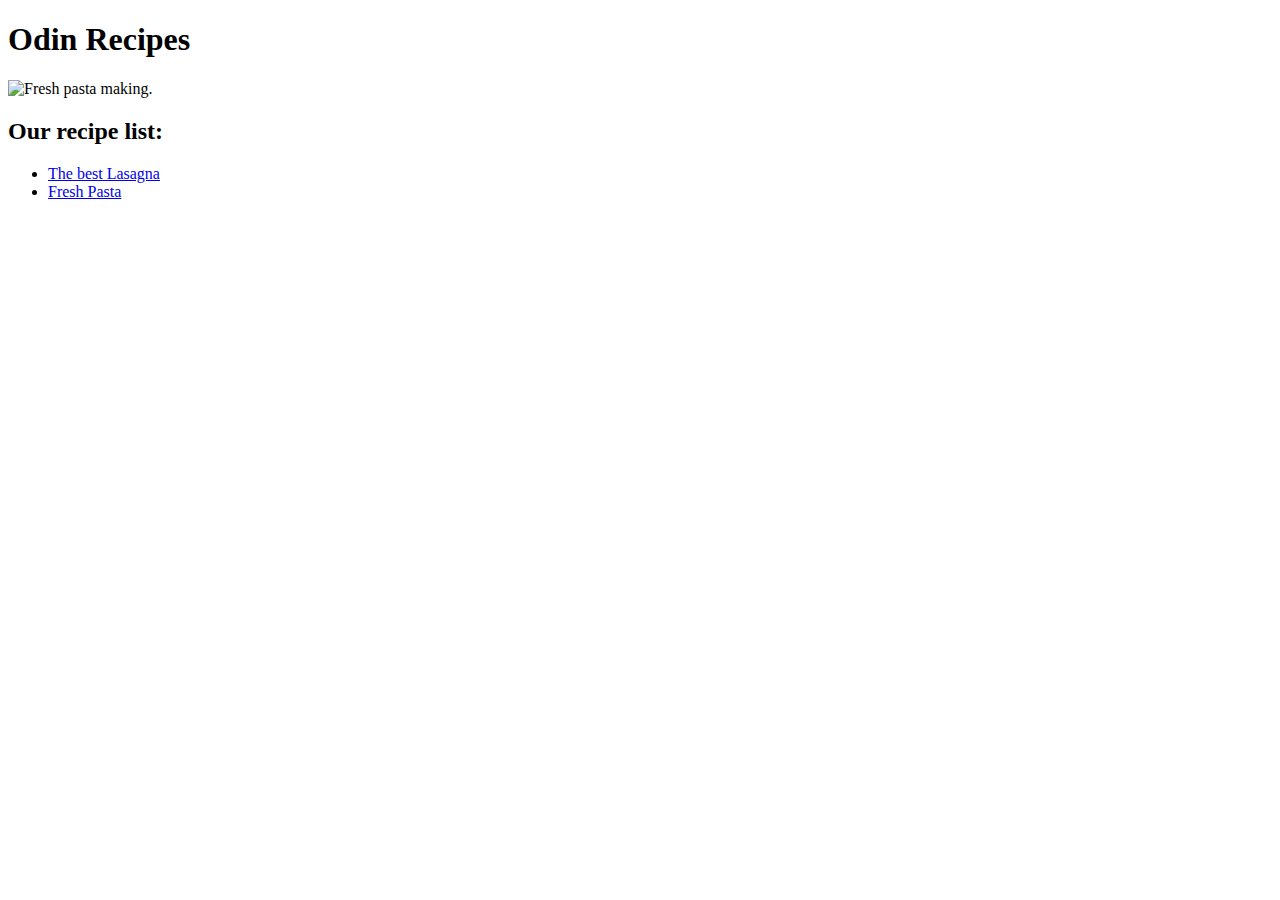
==== index.html @ 6e181d06 "receitaaaaa" ====
<!DOCTYPE html>
<html lang="en">

    <head>
        <meta charset="utf-8">
        <title>Odin Recipes</title>
    </head>

    <body>

        <h1>Odin Recipes</h1>

        <img src="../odin-recipies/img/freshpasta1.jpg" alt="Fresh pasta making.">

        <h2>Our recipe list:</h2>
            <ul>
                <li><a href="./recipes/lasagna.html">The best Lasagna</a></li>
                <li><a href="./recipes/freshpasta.html"> Fresh Pasta</a></li>
            </ul>

    </body>

</html>
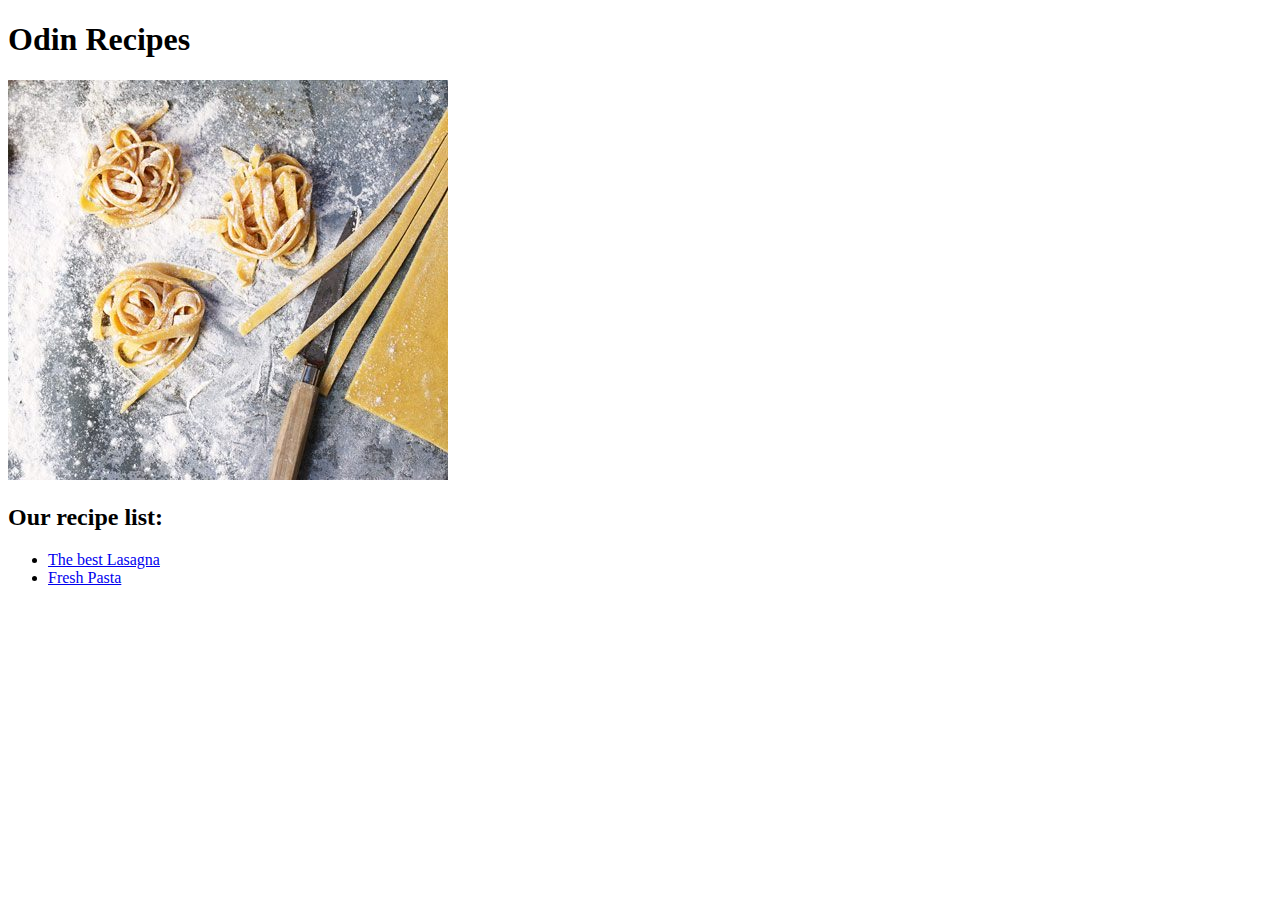
==== commit 8610a75e: "Path change." ====
--- a/index.html
+++ b/index.html
@@ -10,7 +10,7 @@
 
         <h1>Odin Recipes</h1>
 
-        <img src="../odin-recipies/img/freshpasta1.jpg" alt="Fresh pasta making.">
+        <img src="./img/freshpasta1.jpg" alt="Fresh pasta making.">
 
         <h2>Our recipe list:</h2>
             <ul>
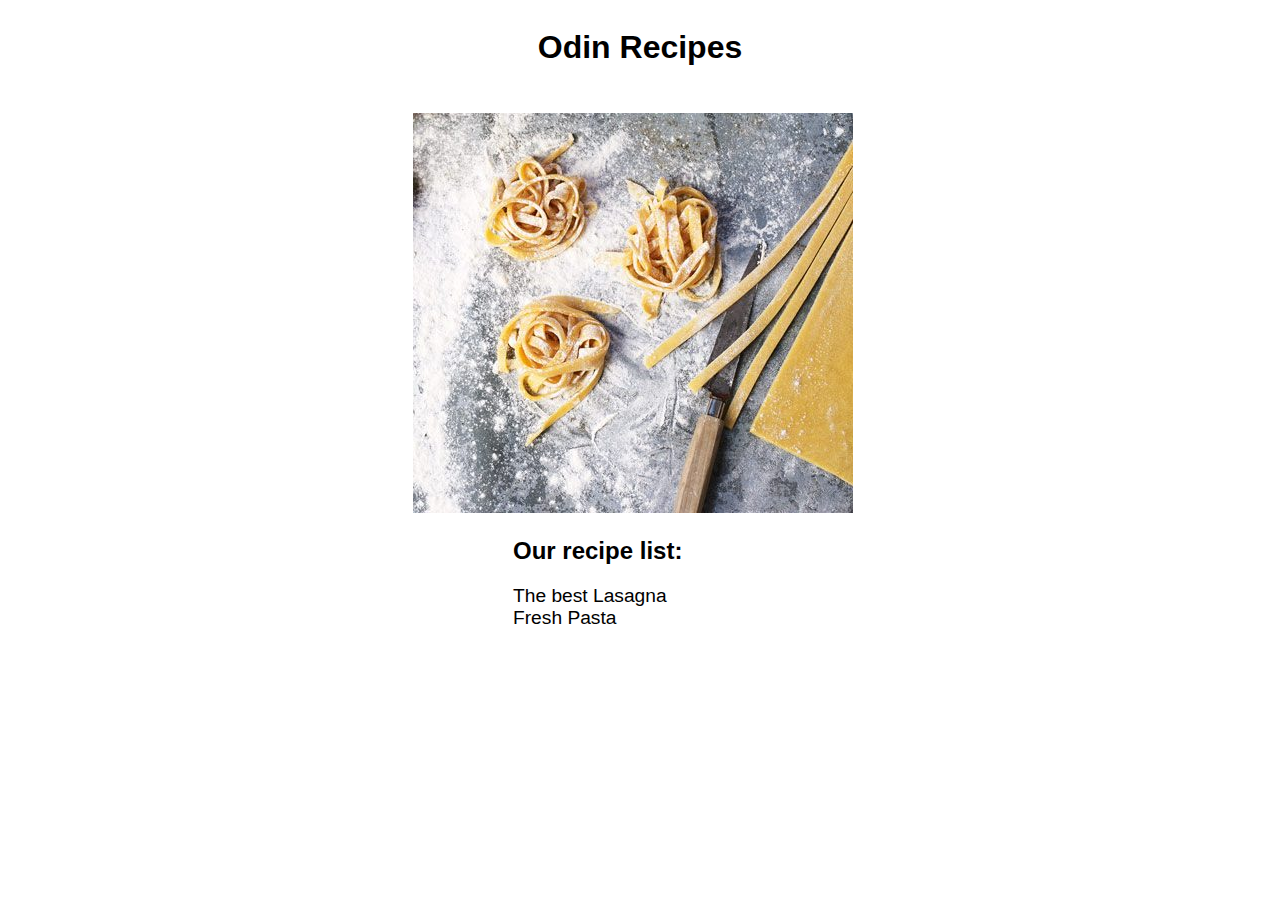
==== commit a806ef8f: "added some CSS visual" ====
--- a/index.html
+++ b/index.html
@@ -3,20 +3,34 @@
 
     <head>
         <meta charset="utf-8">
+        <meta http-equiv="X-UA-Compatible" content="IE=edge">
+        <meta name="viewport" content="width=device-width, initial-scale=1.0">
         <title>Odin Recipes</title>
+        <link rel="stylesheet" href="./style.css">
     </head>
 
     <body>
+        
+        <header>
+        <h1>Odin Recipes</h1>
+        </header>
 
-        <h1>Odin Recipes</h1>
+    <div class="main">
+        <div class="left"></div>
+        <div class="center">
 
-        <img src="./img/freshpasta1.jpg" alt="Fresh pasta making.">
+            <img src="./img/freshpasta1.jpg" alt="Fresh pasta making.">
 
-        <h2>Our recipe list:</h2>
-            <ul>
+            <h2>Our recipe list:</h2>
+
+            <ul id="deco">
                 <li><a href="./recipes/lasagna.html">The best Lasagna</a></li>
                 <li><a href="./recipes/freshpasta.html"> Fresh Pasta</a></li>
             </ul>
+        </div>
+
+        <div class="right"></div>
+    </div>
 
     </body>
 
--- a/style.css
+++ b/style.css
@@ -0,0 +1,75 @@
+body {
+    font-family: 'Lucida Sans', 'Lucida Sans Regular', 'Lucida Grande', 'Lucida Sans Unicode', Geneva, Verdana, sans-serif;
+    display: flex;
+    flex-direction: column;
+}
+
+header {
+    background-color: rgba(255, 127, 80, 0);
+    display: flex;
+    justify-content: center;
+}
+
+.main {
+    background-color: rgba(95, 158, 160, 0);
+    display: flex;
+    justify-content: center;
+}
+
+.left {
+    background-color: rgba(190, 50, 50, 0);
+    min-width: 290px;
+}
+
+.right {
+    background-color: rgba(42, 165, 46, 0);
+    min-width: 290px;
+}
+
+.center {
+    flex: 1 200px;
+    max-width: 700px;
+    padding: 25px;
+    
+}
+
+img {
+    padding-left: 90px;
+}
+
+h2 {
+    padding-left: 190px;
+}
+
+ul {
+    padding-left: 190px;
+}
+
+/*.dm {
+    display: flex;
+    flex-direction: column;
+    justify-content: center;
+    align-items: center;
+    min-width: 700px;
+}
+
+.left {
+    background-color: rgba(255, 228, 196, 0.571);
+    min-width: 200px;
+}
+
+.right {
+    background-color: rgba(165, 42, 42, 0.409);
+    min-width: 200px;
+}*/
+
+a {
+    text-decoration: none;
+    color: black;
+}
+
+ul {
+    list-style-type: none;
+    font-size: larger;
+    font-weight: 700px;
+}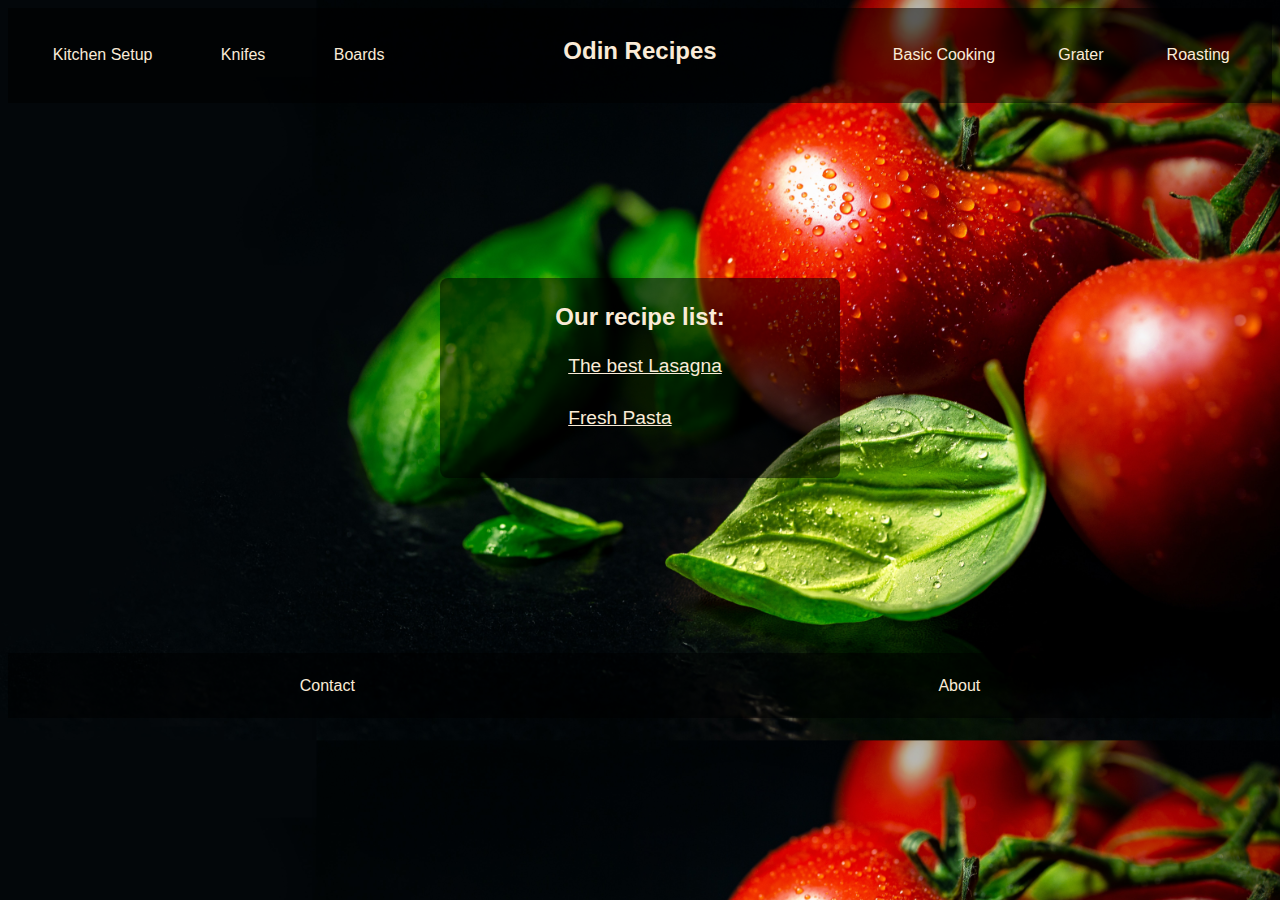
==== commit 449f8f38: "new layout" ====
--- a/index.html
+++ b/index.html
@@ -1,25 +1,39 @@
 <!DOCTYPE html>
 <html lang="en">
+<head>
+    <meta charset="UTF-8">
+    <meta http-equiv="X-UA-Compatible" content="IE=edge">
+    <meta name="viewport" content="width=device-width, initial-scale=1.0">
+    <link rel="stylesheet" href="./style.css">
+    <title>Odin Recipes</title>
+</head>
+<body>
+    
+    <Header>
+        
+        <main>
+            <p>Kitchen Setup</p>
+            <p>Knifes</p>
+            <p>Boards</p>
+        </main>
+        <main class="maintitle">
+            <p>Odin Recipes</p>
+        </main>
+        <main>
+            <p>Basic Cooking</p>
+            <p>Grater</p>
+            <p>Roasting</p>
+        </main>
+        
+    </Header>
 
-    <head>
-        <meta charset="utf-8">
-        <meta http-equiv="X-UA-Compatible" content="IE=edge">
-        <meta name="viewport" content="width=device-width, initial-scale=1.0">
-        <title>Odin Recipes</title>
-        <link rel="stylesheet" href="./style.css">
-    </head>
+    <section>
 
-    <body>
-        
-        <header>
-        <h1>Odin Recipes</h1>
-        </header>
+        <div class="left"></div>
 
-    <div class="main">
-        <div class="left"></div>
         <div class="center">
 
-            <img src="./img/freshpasta1.jpg" alt="Fresh pasta making.">
+           <!-- <img src="./img/freshpasta1.jpg" alt="Fresh pasta making."> -->
 
             <h2>Our recipe list:</h2>
 
@@ -27,11 +41,19 @@
                 <li><a href="./recipes/lasagna.html">The best Lasagna</a></li>
                 <li><a href="./recipes/freshpasta.html"> Fresh Pasta</a></li>
             </ul>
+
         </div>
 
         <div class="right"></div>
-    </div>
 
-    </body>
+    </section>
 
+    <footer>
+
+        <div class="sobre">Contact</div>
+        <div class="contacto">About</div>
+
+    </footer>
+
+</body>
 </html>--- a/style.css
+++ b/style.css
@@ -1,75 +1,105 @@
+/*Main blocks*/
 body {
-    font-family: 'Lucida Sans', 'Lucida Sans Regular', 'Lucida Grande', 'Lucida Sans Unicode', Geneva, Verdana, sans-serif;
+    font-family: Arial, Helvetica, sans-serif;
+    color: antiquewhite;
+    background-image: url("./img/black.jpg");
+    background-color: rgb(0, 0, 0);
     display: flex;
     flex-direction: column;
+    background-size: 1300px;
 }
 
 header {
-    background-color: rgba(255, 127, 80, 0);
+    background-color: rgba(0, 0, 0, 0.505);
     display: flex;
     justify-content: center;
+    align-items: center;
+    justify-content: space-around;
+    height: 65px;
+    padding-bottom: 30px;
 }
 
-.main {
-    background-color: rgba(95, 158, 160, 0);
+section {
     display: flex;
     justify-content: center;
 }
 
 .left {
-    background-color: rgba(190, 50, 50, 0);
-    min-width: 290px;
+    background-color: rgba(0, 255, 255, 0);
+}
+
+.center {
+    flex-direction: column;
+    background-color: rgba(0, 0, 0, 0.505);
+    margin: auto;
+    border-radius: 8px;
 }
 
 .right {
-    background-color: rgba(42, 165, 46, 0);
-    min-width: 290px;
+    background-color: rgba(11, 184, 25, 0);
+    vertical-align: middle;
+}
+
+.left,
+.right {
+    height: 550px;
+    min-width: 400px;
+    display: flex;
+    justify-content: center;
+    align-items: center;
+
 }
 
 .center {
-    flex: 1 200px;
-    max-width: 700px;
-    padding: 25px;
-    
+    height: 200px;
+    min-width: 400px;
+    display: flex;
+    justify-content: center;
+    align-items: center;
 }
 
-img {
-    padding-left: 90px;
+footer {
+    background-color: rgba(0, 0, 0, 0.505);
+    height: 65px;
+    display: flex;
+    justify-content: space-around;
+    align-items: center;
 }
 
-h2 {
-    padding-left: 190px;
+main {
+    display: flex;
+    justify-content: space-around;
+    min-width: 400px;
 }
 
-ul {
-    padding-left: 190px;
+p {
+   padding: 20px;
+   margin-top: 45px;
 }
 
-/*.dm {
-    display: flex;
-    flex-direction: column;
-    justify-content: center;
-    align-items: center;
-    min-width: 700px;
+.maintitle {
+    font-weight: 900;
+    font-size: x-large;
 }
 
-.left {
-    background-color: rgba(255, 228, 196, 0.571);
-    min-width: 200px;
-}
-
-.right {
-    background-color: rgba(165, 42, 42, 0.409);
-    min-width: 200px;
-}*/
+/*Center Div*/
 
 a {
-    text-decoration: none;
-    color: black;
+    color: antiquewhite;
 }
 
 ul {
     list-style-type: none;
     font-size: larger;
     font-weight: 700px;
+    margin-right: 30px;
+}
+
+li {
+    padding-bottom: 30px;
+}
+
+h2 {
+    margin: auto;
+    padding-top: 20px;
 }